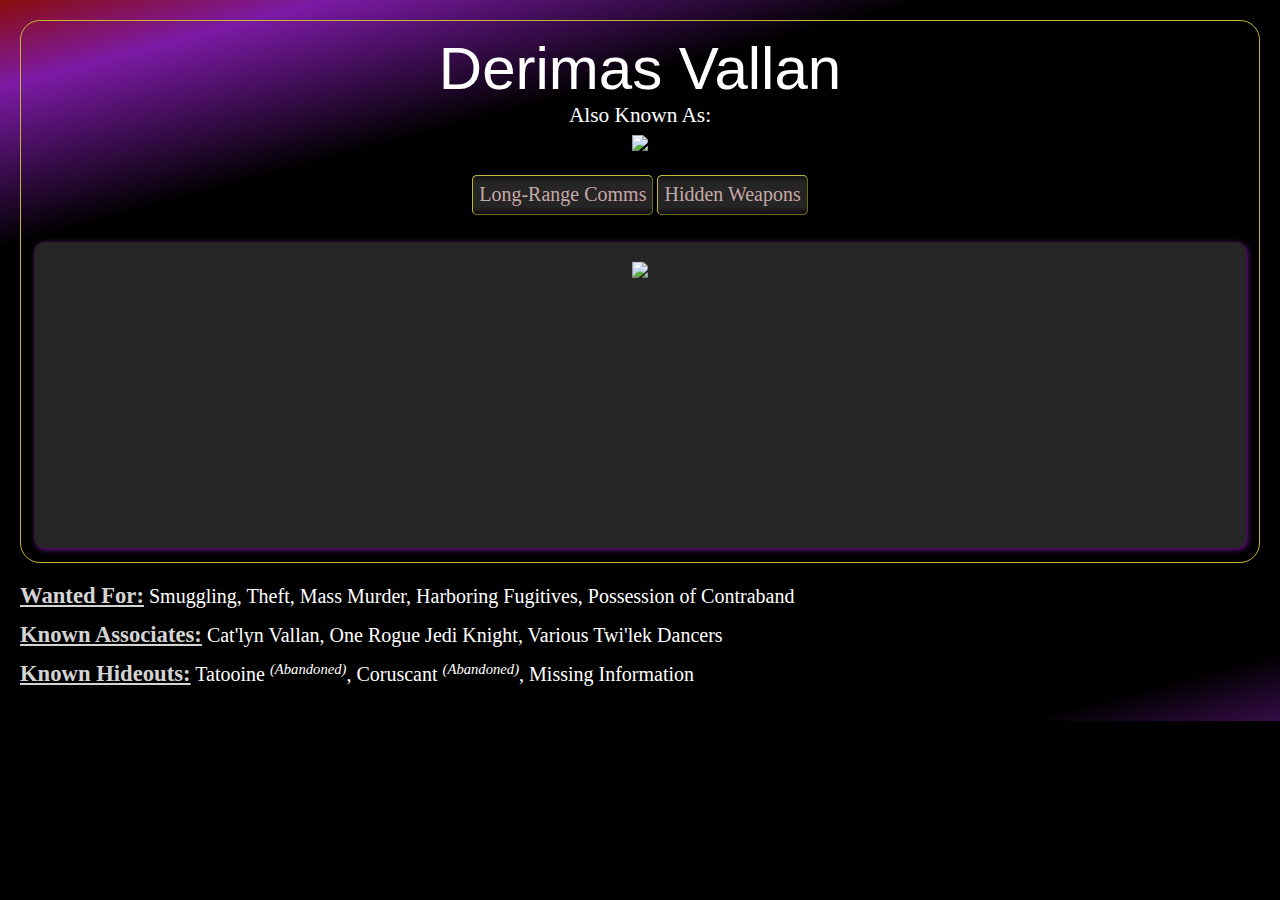
==== index.html @ 82753d09 "Update and rename index.html.html to index.html" ====
<!DOCTYPE html>
<html lang="en">
  <head>
    <meta charset="utf-8">
    <meta name="viewport" content="width=device-width, initial-scale=1.0">
    <link rel="stylesheet" href="vallan.css">
    <title>A website built for one person in particular</title>
  </head>
  <body>
    <main>
      <div class="container"><span id="name">Derimas Vallan</span><br>
        <span id="aka">Also Known As: </span><br>
        <img src="assets/Alias.png" id="alias">

        <div class="buttons">
          <button id="comms-btn">Long-Range Comms</button>
          <button id="armed-btn">Hidden Weapons</button>
        </div>

        <div class="images">
          <img src="assets/DVallan.png" id="static-img">
          <img src="assets/Cloak.gif" id="idle-anim">
          <div id="comms-pulse">
            <img src="assets/1CommsPulse.gif" class="opac90">
            <img src="assets/2CommsPulse.gif" class="opac70">
            <img src="assets/3CommsPulse.gif" class="opac50">
          </div>
          
          <div id="armed-pulse">
            <img src="assets/1WPulse.gif" class="opac90">
            <img src="assets/2WPulse.gif" class="opac70">
            <img src="assets/3WPulse.gif" class="opac50">
          </div>

        </div>
      </div>

      <div id="info-section">

        <p><span class="info">Wanted For:</span> Smuggling, Theft, Mass Murder, Harboring Fugitives, Possession of Contraband</p>

        <p><span class="info">Known Associates:</span> Cat'lyn Vallan, One Rogue Jedi Knight, Various Twi'lek Dancers</p>

        <p><span class="info">Known Hideouts:</span> Tatooine <span class="abandoned">(Abandoned)</span>, Coruscant <span class="abandoned">(Abandoned)</span>, Missing Information</p>

      </div>
    </main>
    <script src="vallan.js"></script>
  </body>
</html>
---- vallan.css ----
:root {
  --purple: #7C1AA5;
  --red: #8b0c0c;
  --gold: #c5b632;
}

* {
  margin: 0;
  box-sizing: border-box;
}

body {
  height: 100%;
  width: 100%;
  background-color: black;
}

main {
  padding: 15pt;
  background: linear-gradient(165deg, var(--red), var(--purple)7%, #000 20% 80%, var(--purple) 93%, var(--red)) fixed;
}

.container {
  padding: 10pt;
  position: relative;
  border: 1px solid var(--gold);
  border-radius: 20px;
  background: none;
  text-align: center;
  color: #ffffff;
}

#name {
  font-size: 45pt;
  font-family: Papyrus, Candara, Arial, sans-serif;
}

#aka {
  font-size: 16pt;
  font-family: 'Copperplate Gothic', 'Copperplate Gothic Light', Georgia, serif;
}

#alias {
  margin: 5pt auto 15pt;
  height: 45pt;
}

.buttons {
  button {
    margin-bottom: 20pt;
    height: 30pt;
    border-width: 1px;
    border-color: var(--gold);
    border-radius: 5px;
    background-image: linear-gradient(#151515, #252525 20% 80%, #101010);
    font-size: 15pt;
    font-family: 'Arial Black', Fantasy;
    color: #b0b0b0;
    text-shadow: .2pt .2pt .5pt var(--red);
    cursor: pointer; 
  }
  button:active {
    background-image: linear-gradient(#101010, #252525 20% 80%, #151515);
    text-shadow: -.2pt -.2pt .5pt var(--red);
  }
}

.images {
  position: relative;
  padding: 20pt;
  height: 230pt;
  border-radius: 10px;
  box-shadow: 1pt 1pt 5pt -1pt var(--purple);
  background-color: #252525;
  img {
    position: absolute;
    top: 50%;
    left: 50%;
    transform: translate(-50%, -50%);
    height: 200pt;
  }
  #static-img {
    visibility: visible;
  }
  #idle-anim {
    visibility: visible;
  }
  #comms-pulse {
    visibility: hidden;
  }
  #armed-pulse {
    visibility: hidden;
  }
  .opac90 {
    opacity: 90%;
  }
  .opac70 {
    opacity: 70%;
  }
  .opac50 {
    opacity: 50%;
  }
}

#info-section {
  margin-top: 15pt;
  font-size: 15pt;
  font-family: 'Goudy Old Style', Garamond, serif;
  color: #FFF;
  .info {
    text-decoration: underline;
    font-weight: bold;
    font-size: 17pt;
    font-family: 'Copperplate Gothic', 'Copperplate Gothic Light', Georgia, serif;
    color: #d4d4d4;
  }
  .abandoned {
    font-style: italic;
    font-size: 11pt;
    vertical-align: top;
  }
  p {
    margin-bottom: 10pt;
  }
}
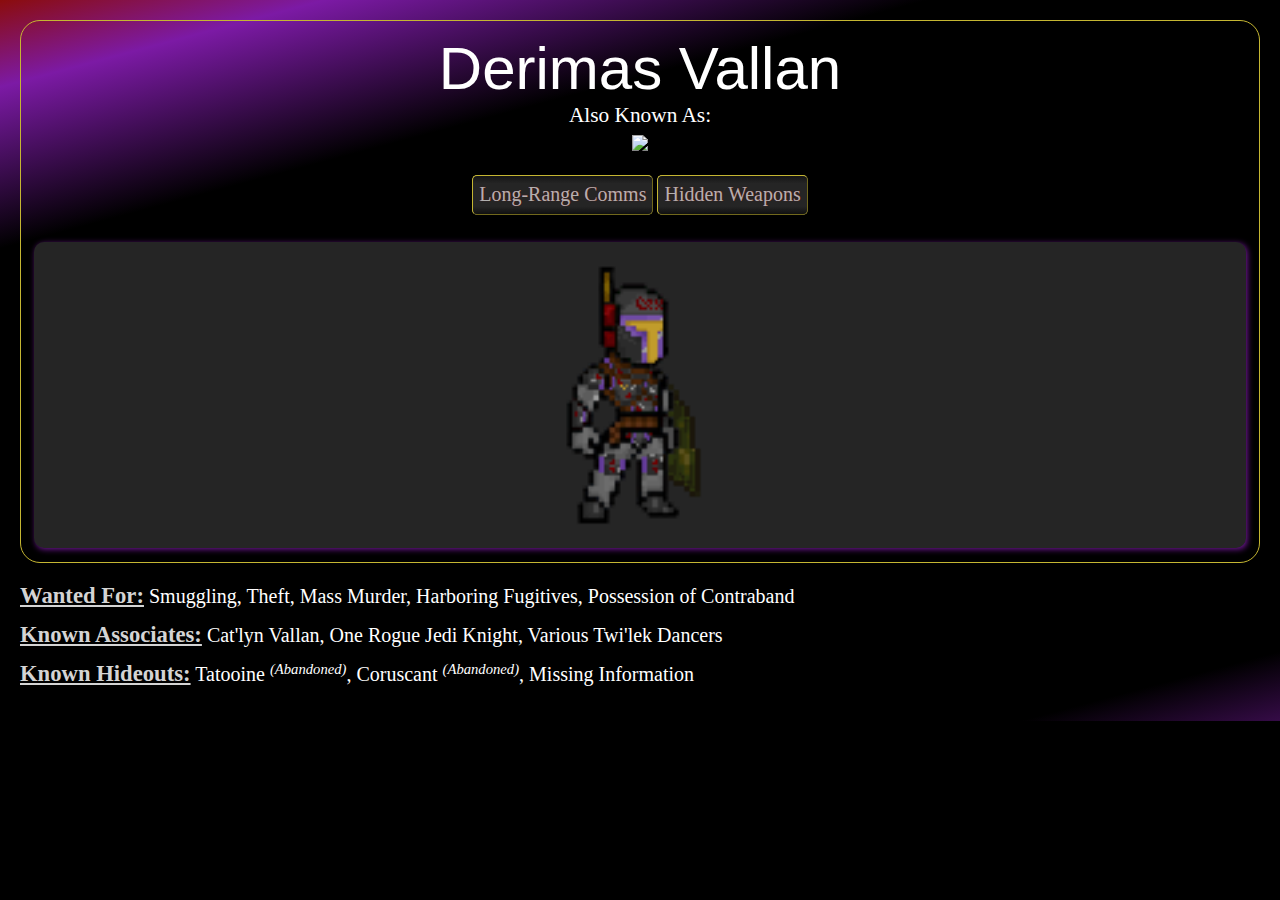
==== commit d8e889d1: "Update index.html" ====
--- a/index.html
+++ b/index.html
@@ -18,18 +18,18 @@
         </div>
 
         <div class="images">
-          <img src="assets/DVallan.png" id="static-img">
-          <img src="assets/Cloak.gif" id="idle-anim">
+          <img src="DVallan.png" id="static-img">
+          <img src="Cloak.gif" id="idle-anim">
           <div id="comms-pulse">
-            <img src="assets/1CommsPulse.gif" class="opac90">
-            <img src="assets/2CommsPulse.gif" class="opac70">
-            <img src="assets/3CommsPulse.gif" class="opac50">
+            <img src="1CommsPulse.gif" class="opac90">
+            <img src="2CommsPulse.gif" class="opac70">
+            <img src="3CommsPulse.gif" class="opac50">
           </div>
           
           <div id="armed-pulse">
-            <img src="assets/1WPulse.gif" class="opac90">
-            <img src="assets/2WPulse.gif" class="opac70">
-            <img src="assets/3WPulse.gif" class="opac50">
+            <img src="1WPulse.gif" class="opac90">
+            <img src="2WPulse.gif" class="opac70">
+            <img src="3WPulse.gif" class="opac50">
           </div>
 
         </div>
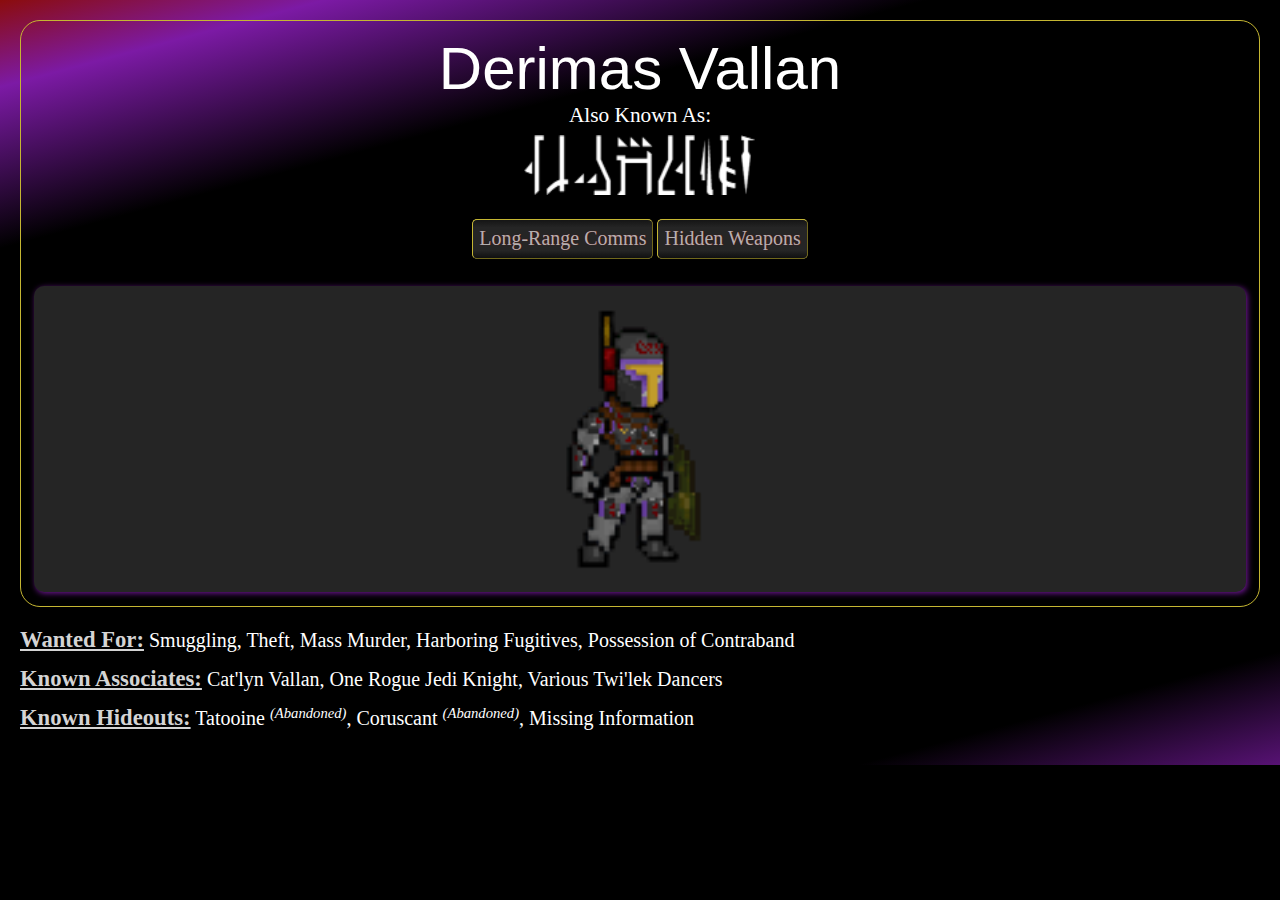
==== commit cd1fe551: "Update index.html" ====
--- a/index.html
+++ b/index.html
@@ -10,7 +10,7 @@
     <main>
       <div class="container"><span id="name">Derimas Vallan</span><br>
         <span id="aka">Also Known As: </span><br>
-        <img src="assets/Alias.png" id="alias">
+        <img src="Alias.png" id="alias">
 
         <div class="buttons">
           <button id="comms-btn">Long-Range Comms</button>
